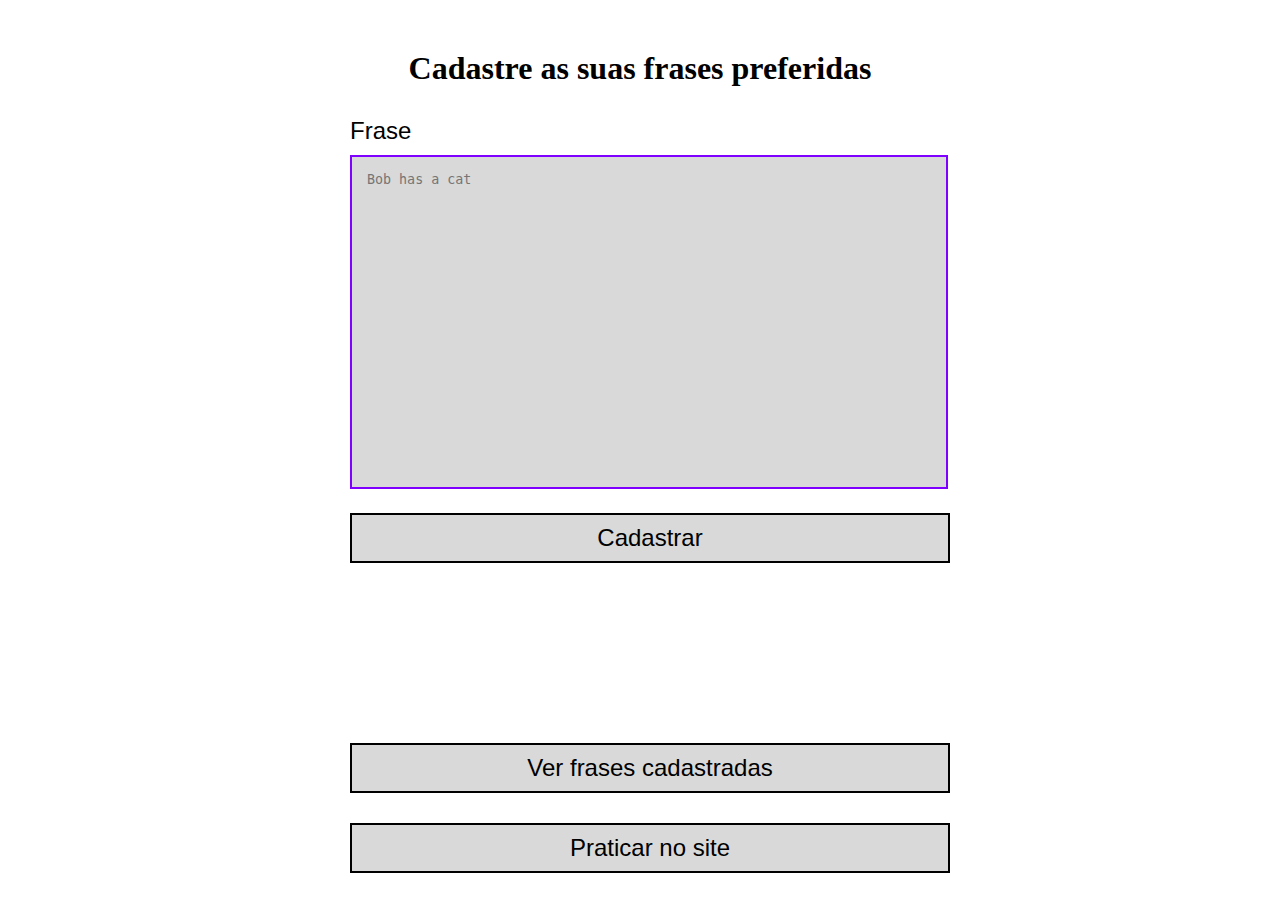
==== index.html @ 4e66ab58 "English phrases" ====
<!DOCTYPE html>
<html lang="pt-BR">
  <head>
    <meta charset="UTF-8" />
    <meta http-equiv="X-UA-Compatible" content="IE=edge" />
    <meta name="viewport" content="width=device-width, initial-scale=1.0" />
    <title>Site de frase</title>
    <link rel="stylesheet" href="style.css" />
  </head>
  <body>
    <h1 class="title">Cadastre as suas frases preferidas</h1>

    <label for="label" class="label">Frase</label> <br />

    <textarea
      id="label"
      class="textarea"
      placeholder="Bob has a cat "
      name=""
      id=""
      cols="30"
      rows="10"
      autofocus
    ></textarea>

      <button class="btn-cadastrar">Cadastrar</button>
    <button class="btn-frases">Ver frases cadastradas</button>
    <button class="btn-praticar">Praticar no site</button>
  </body>
</html>
---- style.css ----
* {
  margin: 0;
}

.title {
  text-align: center;
  margin: 50px 0 30px 0;
}

.label {
  margin: 0 0 0 350px;
  font-size: x-large;
  font-family: 'Franklin Gothic Medium', 'Arial Narrow', Arial, sans-serif;
}

.textarea {
  height: 300px;
  width: 564px;
  margin: 10px 0 20px 350px;
  border: solid 2px black;
  resize: none;
  outline: red;
  background-color: #d9d9d9;
  padding: 15px;
}

.textarea:focus {
  border-color: #8000ff;
}

.btn-cadastrar {
  height: 50px;
  width: 600px;
  margin: 0 0 180px 350px;
  border: solid 2px black;
  cursor: pointer;
  background-color: #d9d9d9;
  font-size: x-large;
}

.btn-frases {
  height: 50px;
  width: 600px;
  margin: 0 0 30px 350px;
  border: solid 2px black;
  cursor: pointer;
  background-color: #d9d9d9;
  font-size: x-large;
}

.btn-praticar {
  height: 50px;
  width: 600px;
  margin: 0 0 0px 350px;
  border: solid 2px black;
  cursor: pointer;
  background-color: #d9d9d9;
  font-size: x-large;
}
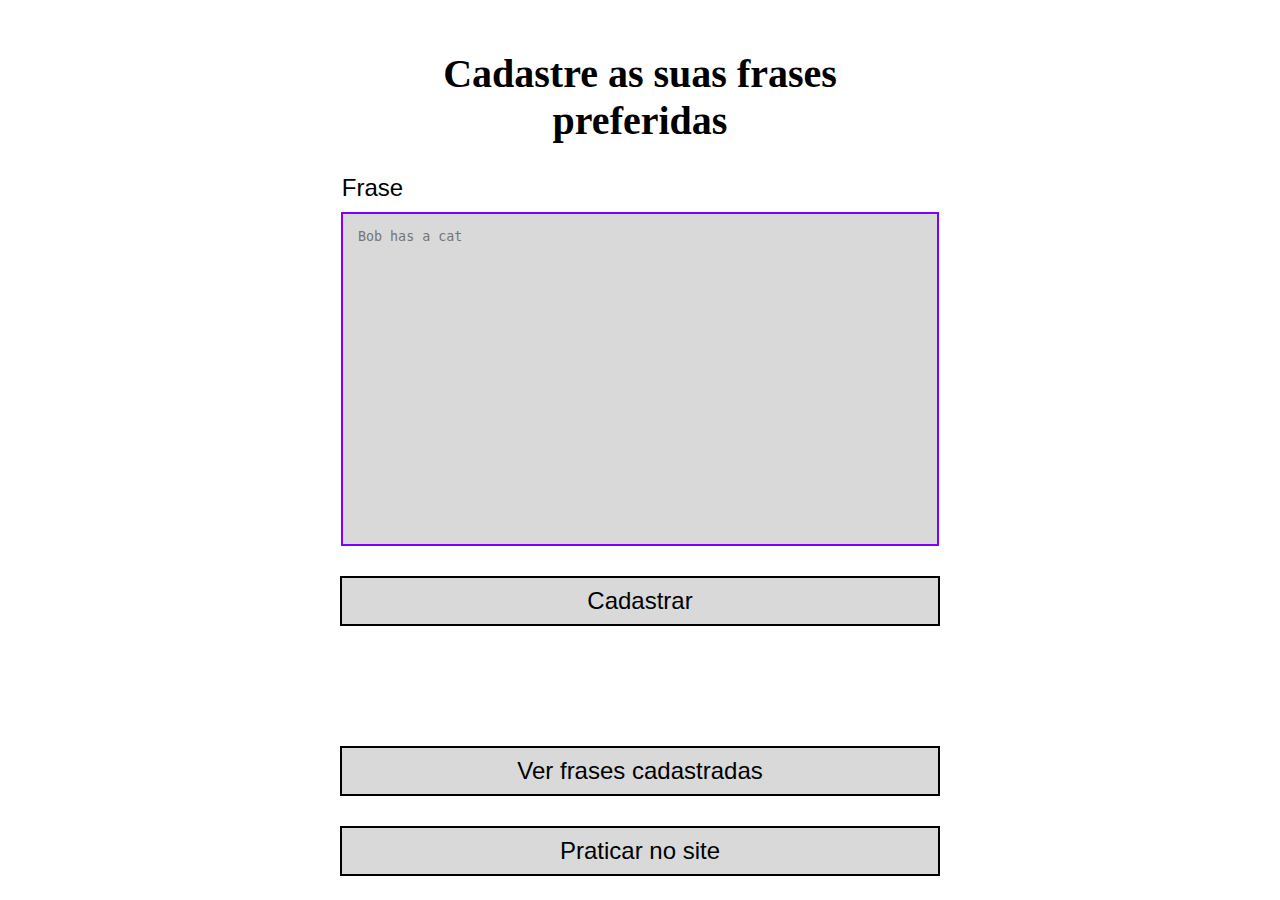
==== commit cf2867c5: "put in github pages" ====
--- a/index.html
+++ b/index.html
@@ -5,26 +5,36 @@
     <meta http-equiv="X-UA-Compatible" content="IE=edge" />
     <meta name="viewport" content="width=device-width, initial-scale=1.0" />
     <title>Site de frase</title>
-    <link rel="stylesheet" href="style.css" />
+    <link rel="stylesheet" href="/phrases/style.css" />
+    <link rel="stylesheet" href="styleGlobal.css" />
+    <link rel="stylesheet" href="/phrases/media.css" />
+    <script src="script.js" defer></script>
   </head>
   <body>
-    <h1 class="title">Cadastre as suas frases preferidas</h1>
+    <form class="form" id="form">
+      <h1 class="title titleRegister">Cadastre as suas frases preferidas</h1>
 
-    <label for="label" class="label">Frase</label> <br />
+      <label for="phrase" class="label">Frase</label>
 
-    <textarea
-      id="label"
-      class="textarea"
-      placeholder="Bob has a cat "
-      name=""
-      id=""
-      cols="30"
-      rows="10"
-      autofocus
-    ></textarea>
+      <textarea
+        id="phrase"
+        class="textarea"
+        type="text"
+        placeholder="Bob has a cat"
+        autofocus
+      ></textarea>
 
-      <button class="btn-cadastrar">Cadastrar</button>
-    <button class="btn-frases">Ver frases cadastradas</button>
-    <button class="btn-praticar">Praticar no site</button>
+      <button class="registerButton btn" type="submit" onclick="newPhrase()">
+        Cadastrar
+      </button>
+    </form>
+    <button class="registeredPhrases btn">
+      <a href="/listPhrases/index.html" class="aLink"
+        >Ver frases cadastradas
+      </a>
+    </button>
+    <button class="practicePhrases btn">
+      <a href="/spacePractice/index.html" class="aLink">Praticar no site</a>
+    </button>
   </body>
 </html>
--- a/phrases/style.css
+++ b/phrases/style.css
@@ -0,0 +1,52 @@
+body {
+  display: flex;
+  align-items: center;
+  justify-content: center;
+  flex-direction: column;
+}
+
+form {
+  display: flex;
+  align-items: center;
+  justify-content: center;
+  flex-direction: column;
+}
+
+.titleRegister {
+  width: 400px;
+  font-size: 20px;
+}
+
+.label {
+  margin: 0 535px 10px 0;
+  font-size: x-large;
+  font-family: 'Franklin Gothic Medium', 'Arial Narrow', Arial, sans-serif;
+}
+
+.textarea {
+  height: 300px;
+  width: 564px;
+  /* margin: 10px 0 20px 350px; */
+  border: solid 2px black;
+  resize: none;
+  outline: red;
+  background-color: #d9d9d9;
+  padding: 15px;
+}
+
+.textarea:focus {
+  border-color: #8000ff;
+}
+
+.registerButton {
+  margin-top: 30px;
+}
+
+
+.registeredPhrases {
+  margin-top: 120px;
+}
+
+.practicePhrases {
+  margin-top: 30px;
+}
--- a/styleGlobal.css
+++ b/styleGlobal.css
@@ -0,0 +1,23 @@
+* {
+  margin: 0;
+}
+
+.title {
+  text-align: center;
+  margin: 50px 0 30px 0;
+  font-size: 40px;
+}
+
+.btn {
+  height: 50px;
+  width: 600px;
+  border: solid 2px black;
+  cursor: pointer;
+  background-color: #d9d9d9;
+  font-size: x-large;
+}
+
+.aLink {
+  text-decoration: none;
+  color: #000;
+}--- a/phrases/media.css
+++ b/phrases/media.css
@@ -0,0 +1,5 @@
+@media (max-width: 414px) {
+  .label {
+    margin: 0 0 0 20px;
+  }
+}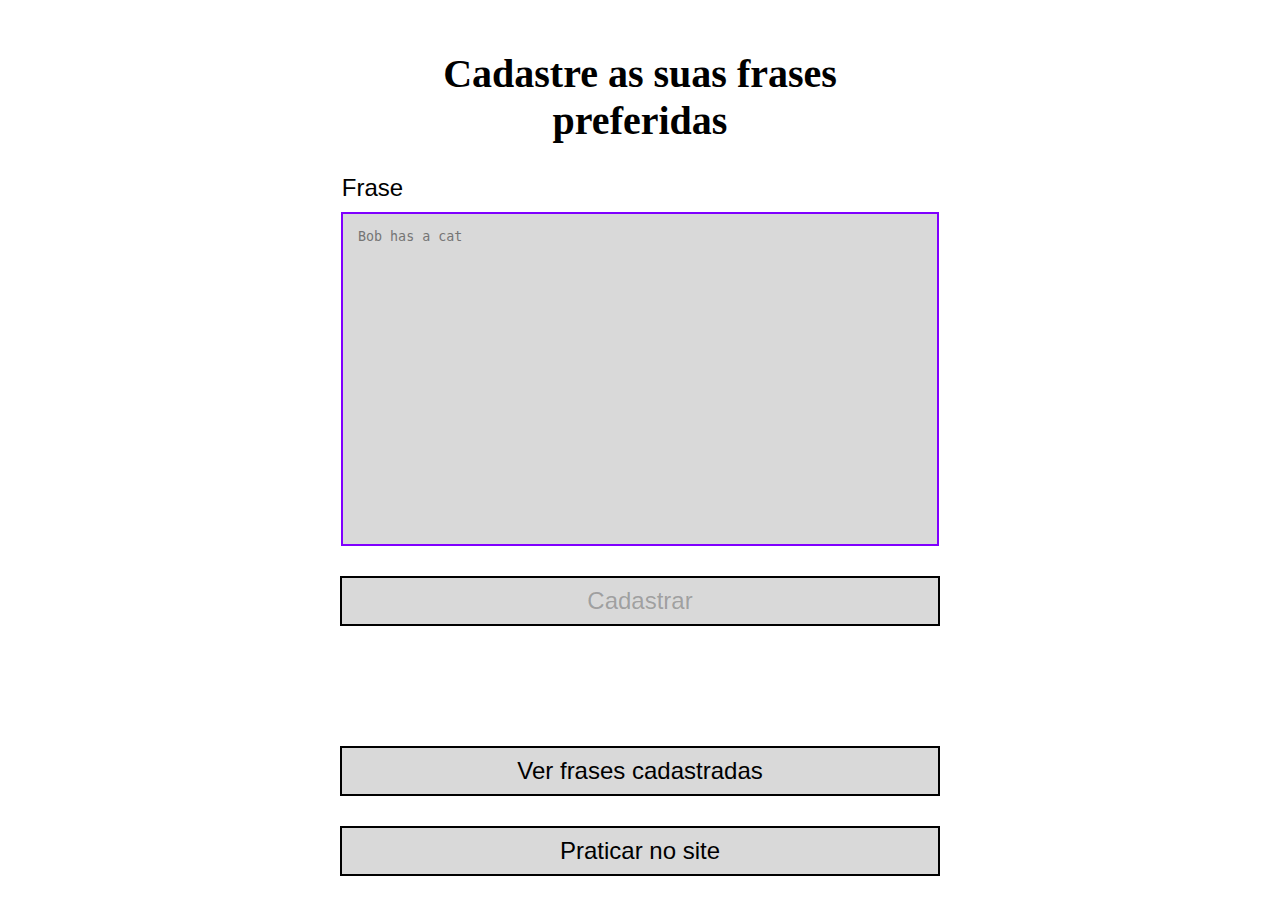
==== commit 50e8e2b8: "prevent empty indexes from being sent to localStorage" ====
--- a/index.html
+++ b/index.html
@@ -24,7 +24,7 @@
         autofocus
       ></textarea>
 
-      <button class="registerButton btn" type="submit" onclick="newPhrase()">
+      <button disabled id="buttonRegister" class="registerButton btn" type="submit" onclick="newPhrase()">
         Cadastrar
       </button>
     </form>
--- a/phrases/style.css
+++ b/phrases/style.css
@@ -39,6 +39,7 @@
 }
 
 .registerButton {
+  cursor: not-allowed;
   margin-top: 30px;
 }
 
--- a/styleGlobal.css
+++ b/styleGlobal.css
@@ -12,7 +12,6 @@
   height: 50px;
   width: 600px;
   border: solid 2px black;
-  cursor: pointer;
   background-color: #d9d9d9;
   font-size: x-large;
 }
